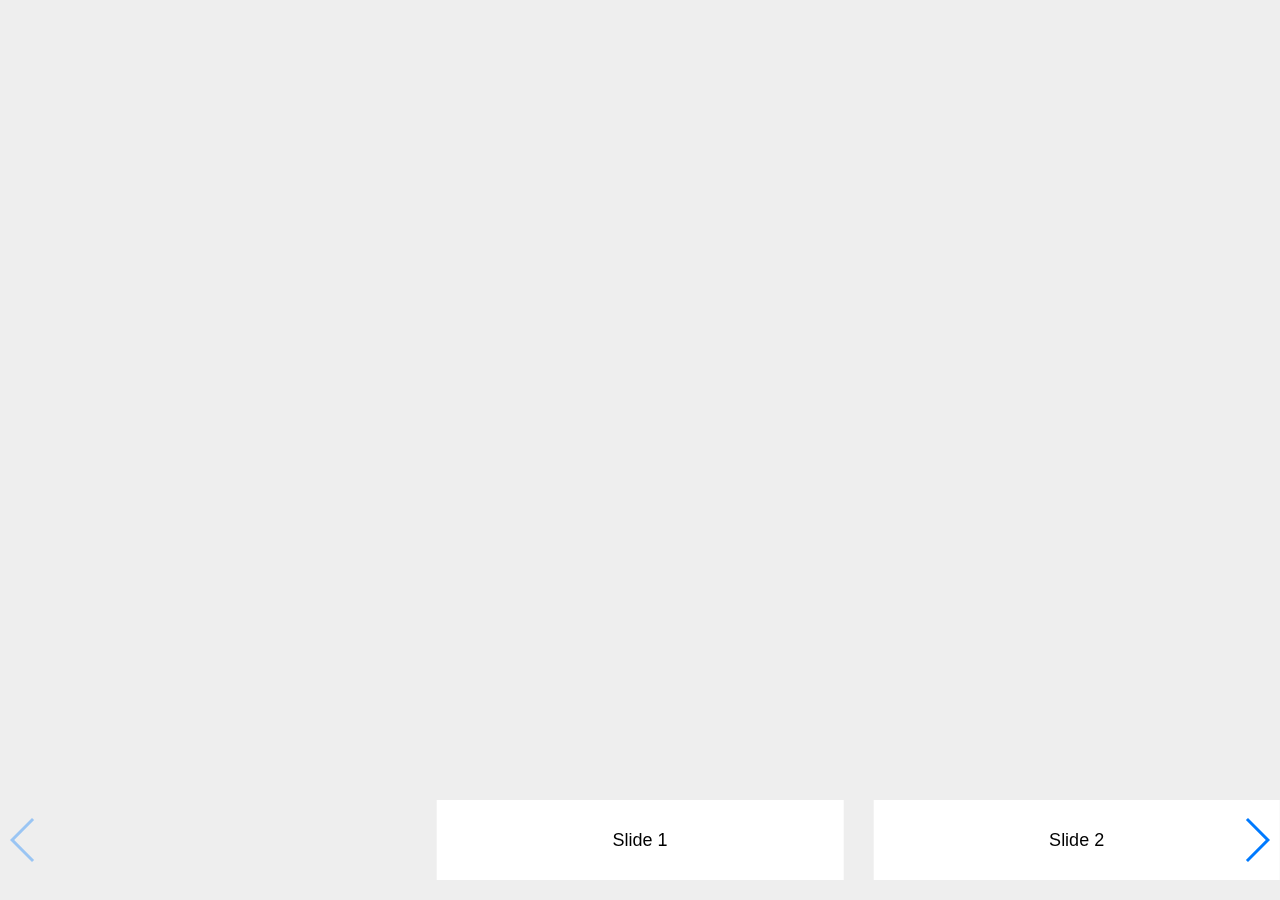
==== index.html @ f242bdab "fix touch" ====
<!DOCTYPE html>
<html lang="en">
<head>
    <meta charset="utf-8">
    <title>gallery-native-demo</title>
    <meta name="viewport" content="width=device-width, initial-scale=1, minimum-scale=1, maximum-scale=1">
    <link rel="stylesheet" href="style.css">
</head>
<body>
    <div class="swiper-container">
        <div class="swiper-wrapper">
            <div class="swiper-slide">Slide 1</div>
            <div class="swiper-slide">Slide 2</div>
            <div class="swiper-slide">Slide 3</div>
            <div class="swiper-slide">Slide 4</div>
            <div class="swiper-slide">Slide 5</div>
            <div class="swiper-slide">Slide 6</div>
            <div class="swiper-slide">Slide 7</div>
            <div class="swiper-slide">Slide 8</div>
            <div class="swiper-slide">Slide 9</div>
        </div>
        <div class="swiper-button-next"></div>
        <div class="swiper-button-prev"></div>
    </div>
    <script src="script.js"></script>
    <!-- Initialize Swiper -->
    <script>
    var swiper = new Swiper('.swiper-container', {
        pagination: '.swiper-pagination',
        nextButton: '.swiper-button-next',
        prevButton: '.swiper-button-prev',
        slidesPerView: 3,
        centeredSlides: true,
        paginationClickable: true,
        spaceBetween: 30,
    });
    </script>
</body>
</html>
---- style.css ----
/**
 * Swiper 3.4.2
 * Most modern mobile touch slider and framework with hardware accelerated transitions
 *
 * http://www.idangero.us/swiper/
 *
 * Copyright 2017, Vladimir Kharlampidi
 * The iDangero.us
 * http://www.idangero.us/
 *
 * Licensed under MIT
 *
 * Released on: March 10, 2017
 */
 body {
     background: #eee;
     font-family: Helvetica Neue, Helvetica, Arial, sans-serif;
     font-size: 14px;
     color:#000;
     margin: 0;
     padding: 0;
 }
 .swiper-container {
     width: 100%;
     height: 80px;
     margin: 20px auto;
 }
 .swiper-slide {
     text-align: center;
     font-size: 18px;
     background: #fff;

     /* Center slide text vertically */
     display: -webkit-box;
     display: -ms-flexbox;
     display: -webkit-flex;
     display: flex;
     -webkit-box-pack: center;
     -ms-flex-pack: center;
     -webkit-justify-content: center;
     justify-content: center;
     -webkit-box-align: center;
     -ms-flex-align: center;
     -webkit-align-items: center;
     align-items: center;
 }
 .append-buttons {
     text-align: center;
     margin-top: 20px;
 }
 .append-buttons a {
     display: inline-block;
     border: 1px solid #007aff;
     color: #007aff;
     text-decoration: none;
     padding: 4px 10px;
     border-radius: 4px;
     margin: 0 10px;
     font-size: 13px;
 }

.swiper-container {
  margin-left: auto;
  margin-right: auto;
  position: relative;
  overflow: hidden;
  /* Fix of Webkit flickering */
  z-index: 1;
  position: absolute;
  bottom: 0px;
}
.swiper-container-no-flexbox .swiper-slide {
  float: left;
}
.swiper-container-vertical > .swiper-wrapper {
  -webkit-box-orient: vertical;
  -moz-box-orient: vertical;
  -ms-flex-direction: column;
  -webkit-flex-direction: column;
  flex-direction: column;
}
.swiper-wrapper {
  position: relative;
  width: 100%;
  height: 100%;
  z-index: 1;
  display: -webkit-box;
  display: -moz-box;
  display: -ms-flexbox;
  display: -webkit-flex;
  display: flex;
  -webkit-transition-property: -webkit-transform;
  -moz-transition-property: -moz-transform;
  -o-transition-property: -o-transform;
  -ms-transition-property: -ms-transform;
  transition-property: transform;
  -webkit-box-sizing: content-box;
  -moz-box-sizing: content-box;
  box-sizing: content-box;
}
.swiper-container-android .swiper-slide,
.swiper-wrapper {
  -webkit-transform: translate3d(0px, 0, 0);
  -moz-transform: translate3d(0px, 0, 0);
  -o-transform: translate(0px, 0px);
  -ms-transform: translate3d(0px, 0, 0);
  transform: translate3d(0px, 0, 0);
}
.swiper-container-multirow > .swiper-wrapper {
  -webkit-box-lines: multiple;
  -moz-box-lines: multiple;
  -ms-flex-wrap: wrap;
  -webkit-flex-wrap: wrap;
  flex-wrap: wrap;
}
.swiper-container-free-mode > .swiper-wrapper {
  -webkit-transition-timing-function: ease-out;
  -moz-transition-timing-function: ease-out;
  -ms-transition-timing-function: ease-out;
  -o-transition-timing-function: ease-out;
  transition-timing-function: ease-out;
  margin: 0 auto;
}
.swiper-slide {
  -webkit-flex-shrink: 0;
  -ms-flex: 0 0 auto;
  flex-shrink: 0;
  width: 100%;
  height: 100%;
  position: relative;
}
/* Auto Height */
.swiper-container-autoheight,
.swiper-container-autoheight .swiper-slide {
  height: auto;
}
.swiper-container-autoheight .swiper-wrapper {
  -webkit-box-align: start;
  -ms-flex-align: start;
  -webkit-align-items: flex-start;
  align-items: flex-start;
  -webkit-transition-property: -webkit-transform, height;
  -moz-transition-property: -moz-transform;
  -o-transition-property: -o-transform;
  -ms-transition-property: -ms-transform;
  transition-property: transform, height;
}
/* a11y */
.swiper-container .swiper-notification {
  position: absolute;
  left: 0;
  top: 0;
  pointer-events: none;
  opacity: 0;
  z-index: -1000;
}
/* IE10 Windows Phone 8 Fixes */
.swiper-wp8-horizontal {
  -ms-touch-action: pan-y;
  touch-action: pan-y;
}
.swiper-wp8-vertical {
  -ms-touch-action: pan-x;
  touch-action: pan-x;
}
/* Arrows */
.swiper-button-prev,
.swiper-button-next {
  position: absolute;
  top: 50%;
  width: 27px;
  height: 44px;
  margin-top: -22px;
  z-index: 10;
  cursor: pointer;
  -moz-background-size: 27px 44px;
  -webkit-background-size: 27px 44px;
  background-size: 27px 44px;
  background-position: center;
  background-repeat: no-repeat;
}
.swiper-button-prev.swiper-button-disabled,
.swiper-button-next.swiper-button-disabled {
  opacity: 0.35;
  cursor: auto;
  pointer-events: none;
}
.swiper-button-prev,
.swiper-container-rtl .swiper-button-next {
  background-image: url("data:image/svg+xml;charset=utf-8,%3Csvg%20xmlns%3D'http%3A%2F%2Fwww.w3.org%2F2000%2Fsvg'%20viewBox%3D'0%200%2027%2044'%3E%3Cpath%20d%3D'M0%2C22L22%2C0l2.1%2C2.1L4.2%2C22l19.9%2C19.9L22%2C44L0%2C22L0%2C22L0%2C22z'%20fill%3D'%23007aff'%2F%3E%3C%2Fsvg%3E");
  left: 10px;
  right: auto;
}
.swiper-button-prev.swiper-button-black,
.swiper-container-rtl .swiper-button-next.swiper-button-black {
  background-image: url("data:image/svg+xml;charset=utf-8,%3Csvg%20xmlns%3D'http%3A%2F%2Fwww.w3.org%2F2000%2Fsvg'%20viewBox%3D'0%200%2027%2044'%3E%3Cpath%20d%3D'M0%2C22L22%2C0l2.1%2C2.1L4.2%2C22l19.9%2C19.9L22%2C44L0%2C22L0%2C22L0%2C22z'%20fill%3D'%23000000'%2F%3E%3C%2Fsvg%3E");
}
.swiper-button-prev.swiper-button-white,
.swiper-container-rtl .swiper-button-next.swiper-button-white {
  background-image: url("data:image/svg+xml;charset=utf-8,%3Csvg%20xmlns%3D'http%3A%2F%2Fwww.w3.org%2F2000%2Fsvg'%20viewBox%3D'0%200%2027%2044'%3E%3Cpath%20d%3D'M0%2C22L22%2C0l2.1%2C2.1L4.2%2C22l19.9%2C19.9L22%2C44L0%2C22L0%2C22L0%2C22z'%20fill%3D'%23ffffff'%2F%3E%3C%2Fsvg%3E");
}
.swiper-button-next,
.swiper-container-rtl .swiper-button-prev {
  background-image: url("data:image/svg+xml;charset=utf-8,%3Csvg%20xmlns%3D'http%3A%2F%2Fwww.w3.org%2F2000%2Fsvg'%20viewBox%3D'0%200%2027%2044'%3E%3Cpath%20d%3D'M27%2C22L27%2C22L5%2C44l-2.1-2.1L22.8%2C22L2.9%2C2.1L5%2C0L27%2C22L27%2C22z'%20fill%3D'%23007aff'%2F%3E%3C%2Fsvg%3E");
  right: 10px;
  left: auto;
}
.swiper-button-next.swiper-button-black,
.swiper-container-rtl .swiper-button-prev.swiper-button-black {
  background-image: url("data:image/svg+xml;charset=utf-8,%3Csvg%20xmlns%3D'http%3A%2F%2Fwww.w3.org%2F2000%2Fsvg'%20viewBox%3D'0%200%2027%2044'%3E%3Cpath%20d%3D'M27%2C22L27%2C22L5%2C44l-2.1-2.1L22.8%2C22L2.9%2C2.1L5%2C0L27%2C22L27%2C22z'%20fill%3D'%23000000'%2F%3E%3C%2Fsvg%3E");
}
.swiper-button-next.swiper-button-white,
.swiper-container-rtl .swiper-button-prev.swiper-button-white {
  background-image: url("data:image/svg+xml;charset=utf-8,%3Csvg%20xmlns%3D'http%3A%2F%2Fwww.w3.org%2F2000%2Fsvg'%20viewBox%3D'0%200%2027%2044'%3E%3Cpath%20d%3D'M27%2C22L27%2C22L5%2C44l-2.1-2.1L22.8%2C22L2.9%2C2.1L5%2C0L27%2C22L27%2C22z'%20fill%3D'%23ffffff'%2F%3E%3C%2Fsvg%3E");
}
/* Pagination Styles */
.swiper-pagination {
  position: absolute;
  text-align: center;
  -webkit-transition: 300ms;
  -moz-transition: 300ms;
  -o-transition: 300ms;
  transition: 300ms;
  -webkit-transform: translate3d(0, 0, 0);
  -ms-transform: translate3d(0, 0, 0);
  -o-transform: translate3d(0, 0, 0);
  transform: translate3d(0, 0, 0);
  z-index: 10;
}
.swiper-pagination.swiper-pagination-hidden {
  opacity: 0;
}
/* Common Styles */
.swiper-pagination-fraction,
.swiper-pagination-custom,
.swiper-container-horizontal > .swiper-pagination-bullets {
  bottom: 10px;
  left: 0;
  width: 100%;
}
/* Bullets */
.swiper-pagination-bullet {
  width: 8px;
  height: 8px;
  display: inline-block;
  border-radius: 100%;
  background: #000;
  opacity: 0.2;
}
button.swiper-pagination-bullet {
  border: none;
  margin: 0;
  padding: 0;
  box-shadow: none;
  -moz-appearance: none;
  -ms-appearance: none;
  -webkit-appearance: none;
  appearance: none;
}
.swiper-pagination-clickable .swiper-pagination-bullet {
  cursor: pointer;
}
.swiper-pagination-white .swiper-pagination-bullet {
  background: #fff;
}
.swiper-pagination-bullet-active {
  opacity: 1;
  background: #007aff;
}
.swiper-pagination-white .swiper-pagination-bullet-active {
  background: #fff;
}
.swiper-pagination-black .swiper-pagination-bullet-active {
  background: #000;
}
.swiper-container-vertical > .swiper-pagination-bullets {
  right: 10px;
  top: 50%;
  -webkit-transform: translate3d(0px, -50%, 0);
  -moz-transform: translate3d(0px, -50%, 0);
  -o-transform: translate(0px, -50%);
  -ms-transform: translate3d(0px, -50%, 0);
  transform: translate3d(0px, -50%, 0);
}
.swiper-container-vertical > .swiper-pagination-bullets .swiper-pagination-bullet {
  margin: 5px 0;
  display: block;
}
.swiper-container-horizontal > .swiper-pagination-bullets .swiper-pagination-bullet {
  margin: 0 5px;
}
/* Progress */
.swiper-pagination-progress {
  background: rgba(0, 0, 0, 0.25);
  position: absolute;
}
.swiper-pagination-progress .swiper-pagination-progressbar {
  background: #007aff;
  position: absolute;
  left: 0;
  top: 0;
  width: 100%;
  height: 100%;
  -webkit-transform: scale(0);
  -ms-transform: scale(0);
  -o-transform: scale(0);
  transform: scale(0);
  -webkit-transform-origin: left top;
  -moz-transform-origin: left top;
  -ms-transform-origin: left top;
  -o-transform-origin: left top;
  transform-origin: left top;
}
.swiper-container-rtl .swiper-pagination-progress .swiper-pagination-progressbar {
  -webkit-transform-origin: right top;
  -moz-transform-origin: right top;
  -ms-transform-origin: right top;
  -o-transform-origin: right top;
  transform-origin: right top;
}
.swiper-container-horizontal > .swiper-pagination-progress {
  width: 100%;
  height: 4px;
  left: 0;
  top: 0;
}
.swiper-container-vertical > .swiper-pagination-progress {
  width: 4px;
  height: 100%;
  left: 0;
  top: 0;
}
.swiper-pagination-progress.swiper-pagination-white {
  background: rgba(255, 255, 255, 0.5);
}
.swiper-pagination-progress.swiper-pagination-white .swiper-pagination-progressbar {
  background: #fff;
}
.swiper-pagination-progress.swiper-pagination-black .swiper-pagination-progressbar {
  background: #000;
}
/* 3D Container */
.swiper-container-3d {
  -webkit-perspective: 1200px;
  -moz-perspective: 1200px;
  -o-perspective: 1200px;
  perspective: 1200px;
}
.swiper-container-3d .swiper-wrapper,
.swiper-container-3d .swiper-slide,
.swiper-container-3d .swiper-slide-shadow-left,
.swiper-container-3d .swiper-slide-shadow-right,
.swiper-container-3d .swiper-slide-shadow-top,
.swiper-container-3d .swiper-slide-shadow-bottom,
.swiper-container-3d .swiper-cube-shadow {
  -webkit-transform-style: preserve-3d;
  -moz-transform-style: preserve-3d;
  -ms-transform-style: preserve-3d;
  transform-style: preserve-3d;
}
.swiper-container-3d .swiper-slide-shadow-left,
.swiper-container-3d .swiper-slide-shadow-right,
.swiper-container-3d .swiper-slide-shadow-top,
.swiper-container-3d .swiper-slide-shadow-bottom {
  position: absolute;
  left: 0;
  top: 0;
  width: 100%;
  height: 100%;
  pointer-events: none;
  z-index: 10;
}
.swiper-container-3d .swiper-slide-shadow-left {
  background-image: -webkit-gradient(linear, left top, right top, from(rgba(0, 0, 0, 0.5)), to(rgba(0, 0, 0, 0)));
  /* Safari 4+, Chrome */
  background-image: -webkit-linear-gradient(right, rgba(0, 0, 0, 0.5), rgba(0, 0, 0, 0));
  /* Chrome 10+, Safari 5.1+, iOS 5+ */
  background-image: -moz-linear-gradient(right, rgba(0, 0, 0, 0.5), rgba(0, 0, 0, 0));
  /* Firefox 3.6-15 */
  background-image: -o-linear-gradient(right, rgba(0, 0, 0, 0.5), rgba(0, 0, 0, 0));
  /* Opera 11.10-12.00 */
  background-image: linear-gradient(to left, rgba(0, 0, 0, 0.5), rgba(0, 0, 0, 0));
  /* Firefox 16+, IE10, Opera 12.50+ */
}
.swiper-container-3d .swiper-slide-shadow-right {
  background-image: -webkit-gradient(linear, right top, left top, from(rgba(0, 0, 0, 0.5)), to(rgba(0, 0, 0, 0)));
  /* Safari 4+, Chrome */
  background-image: -webkit-linear-gradient(left, rgba(0, 0, 0, 0.5), rgba(0, 0, 0, 0));
  /* Chrome 10+, Safari 5.1+, iOS 5+ */
  background-image: -moz-linear-gradient(left, rgba(0, 0, 0, 0.5), rgba(0, 0, 0, 0));
  /* Firefox 3.6-15 */
  background-image: -o-linear-gradient(left, rgba(0, 0, 0, 0.5), rgba(0, 0, 0, 0));
  /* Opera 11.10-12.00 */
  background-image: linear-gradient(to right, rgba(0, 0, 0, 0.5), rgba(0, 0, 0, 0));
  /* Firefox 16+, IE10, Opera 12.50+ */
}
.swiper-container-3d .swiper-slide-shadow-top {
  background-image: -webkit-gradient(linear, left top, left bottom, from(rgba(0, 0, 0, 0.5)), to(rgba(0, 0, 0, 0)));
  /* Safari 4+, Chrome */
  background-image: -webkit-linear-gradient(bottom, rgba(0, 0, 0, 0.5), rgba(0, 0, 0, 0));
  /* Chrome 10+, Safari 5.1+, iOS 5+ */
  background-image: -moz-linear-gradient(bottom, rgba(0, 0, 0, 0.5), rgba(0, 0, 0, 0));
  /* Firefox 3.6-15 */
  background-image: -o-linear-gradient(bottom, rgba(0, 0, 0, 0.5), rgba(0, 0, 0, 0));
  /* Opera 11.10-12.00 */
  background-image: linear-gradient(to top, rgba(0, 0, 0, 0.5), rgba(0, 0, 0, 0));
  /* Firefox 16+, IE10, Opera 12.50+ */
}
.swiper-container-3d .swiper-slide-shadow-bottom {
  background-image: -webkit-gradient(linear, left bottom, left top, from(rgba(0, 0, 0, 0.5)), to(rgba(0, 0, 0, 0)));
  /* Safari 4+, Chrome */
  background-image: -webkit-linear-gradient(top, rgba(0, 0, 0, 0.5), rgba(0, 0, 0, 0));
  /* Chrome 10+, Safari 5.1+, iOS 5+ */
  background-image: -moz-linear-gradient(top, rgba(0, 0, 0, 0.5), rgba(0, 0, 0, 0));
  /* Firefox 3.6-15 */
  background-image: -o-linear-gradient(top, rgba(0, 0, 0, 0.5), rgba(0, 0, 0, 0));
  /* Opera 11.10-12.00 */
  background-image: linear-gradient(to bottom, rgba(0, 0, 0, 0.5), rgba(0, 0, 0, 0));
  /* Firefox 16+, IE10, Opera 12.50+ */
}
/* Coverflow */
.swiper-container-coverflow .swiper-wrapper,
.swiper-container-flip .swiper-wrapper {
  /* Windows 8 IE 10 fix */
  -ms-perspective: 1200px;
}
/* Cube + Flip */
.swiper-container-cube,
.swiper-container-flip {
  overflow: visible;
}
.swiper-container-cube .swiper-slide,
.swiper-container-flip .swiper-slide {
  pointer-events: none;
  -webkit-backface-visibility: hidden;
  -moz-backface-visibility: hidden;
  -ms-backface-visibility: hidden;
  backface-visibility: hidden;
  z-index: 1;
}
.swiper-container-cube .swiper-slide .swiper-slide,
.swiper-container-flip .swiper-slide .swiper-slide {
  pointer-events: none;
}
.swiper-container-cube .swiper-slide-active,
.swiper-container-flip .swiper-slide-active,
.swiper-container-cube .swiper-slide-active .swiper-slide-active,
.swiper-container-flip .swiper-slide-active .swiper-slide-active {
  pointer-events: auto;
}
.swiper-container-cube .swiper-slide-shadow-top,
.swiper-container-flip .swiper-slide-shadow-top,
.swiper-container-cube .swiper-slide-shadow-bottom,
.swiper-container-flip .swiper-slide-shadow-bottom,
.swiper-container-cube .swiper-slide-shadow-left,
.swiper-container-flip .swiper-slide-shadow-left,
.swiper-container-cube .swiper-slide-shadow-right,
.swiper-container-flip .swiper-slide-shadow-right {
  z-index: 0;
  -webkit-backface-visibility: hidden;
  -moz-backface-visibility: hidden;
  -ms-backface-visibility: hidden;
  backface-visibility: hidden;
}
/* Cube */
.swiper-container-cube .swiper-slide {
  visibility: hidden;
  -webkit-transform-origin: 0 0;
  -moz-transform-origin: 0 0;
  -ms-transform-origin: 0 0;
  transform-origin: 0 0;
  width: 100%;
  height: 100%;
}
.swiper-container-cube.swiper-container-rtl .swiper-slide {
  -webkit-transform-origin: 100% 0;
  -moz-transform-origin: 100% 0;
  -ms-transform-origin: 100% 0;
  transform-origin: 100% 0;
}
.swiper-container-cube .swiper-slide-active,
.swiper-container-cube .swiper-slide-next,
.swiper-container-cube .swiper-slide-prev,
.swiper-container-cube .swiper-slide-next + .swiper-slide {
  pointer-events: auto;
  visibility: visible;
}
.swiper-container-cube .swiper-cube-shadow {
  position: absolute;
  left: 0;
  bottom: 0px;
  width: 100%;
  height: 100%;
  background: #000;
  opacity: 0.6;
  -webkit-filter: blur(50px);
  filter: blur(50px);
  z-index: 0;
}
/* Fade */
.swiper-container-fade.swiper-container-free-mode .swiper-slide {
  -webkit-transition-timing-function: ease-out;
  -moz-transition-timing-function: ease-out;
  -ms-transition-timing-function: ease-out;
  -o-transition-timing-function: ease-out;
  transition-timing-function: ease-out;
}
.swiper-container-fade .swiper-slide {
  pointer-events: none;
  -webkit-transition-property: opacity;
  -moz-transition-property: opacity;
  -o-transition-property: opacity;
  transition-property: opacity;
}
.swiper-container-fade .swiper-slide .swiper-slide {
  pointer-events: none;
}
.swiper-container-fade .swiper-slide-active,
.swiper-container-fade .swiper-slide-active .swiper-slide-active {
  pointer-events: auto;
}
.swiper-zoom-container {
  width: 100%;
  height: 100%;
  display: -webkit-box;
  display: -moz-box;
  display: -ms-flexbox;
  display: -webkit-flex;
  display: flex;
  -webkit-box-pack: center;
  -moz-box-pack: center;
  -ms-flex-pack: center;
  -webkit-justify-content: center;
  justify-content: center;
  -webkit-box-align: center;
  -moz-box-align: center;
  -ms-flex-align: center;
  -webkit-align-items: center;
  align-items: center;
  text-align: center;
}
.swiper-zoom-container > img,
.swiper-zoom-container > svg,
.swiper-zoom-container > canvas {
  max-width: 100%;
  max-height: 100%;
  object-fit: contain;
}
/* Scrollbar */
.swiper-scrollbar {
  border-radius: 10px;
  position: relative;
  -ms-touch-action: none;
  background: rgba(0, 0, 0, 0.1);
}
.swiper-container-horizontal > .swiper-scrollbar {
  position: absolute;
  left: 1%;
  bottom: 3px;
  z-index: 50;
  height: 5px;
  width: 98%;
}
.swiper-container-vertical > .swiper-scrollbar {
  position: absolute;
  right: 3px;
  top: 1%;
  z-index: 50;
  width: 5px;
  height: 98%;
}
.swiper-scrollbar-drag {
  height: 100%;
  width: 100%;
  position: relative;
  background: rgba(0, 0, 0, 0.5);
  border-radius: 10px;
  left: 0;
  top: 0;
}
.swiper-scrollbar-cursor-drag {
  cursor: move;
}
/* Preloader */
.swiper-lazy-preloader {
  width: 42px;
  height: 42px;
  position: absolute;
  left: 50%;
  top: 50%;
  margin-left: -21px;
  margin-top: -21px;
  z-index: 10;
  -webkit-transform-origin: 50%;
  -moz-transform-origin: 50%;
  transform-origin: 50%;
  -webkit-animation: swiper-preloader-spin 1s steps(12, end) infinite;
  -moz-animation: swiper-preloader-spin 1s steps(12, end) infinite;
  animation: swiper-preloader-spin 1s steps(12, end) infinite;
}
.swiper-lazy-preloader:after {
  display: block;
  content: "";
  width: 100%;
  height: 100%;
  background-image: url("data:image/svg+xml;charset=utf-8,%3Csvg%20viewBox%3D'0%200%20120%20120'%20xmlns%3D'http%3A%2F%2Fwww.w3.org%2F2000%2Fsvg'%20xmlns%3Axlink%3D'http%3A%2F%2Fwww.w3.org%2F1999%2Fxlink'%3E%3Cdefs%3E%3Cline%20id%3D'l'%20x1%3D'60'%20x2%3D'60'%20y1%3D'7'%20y2%3D'27'%20stroke%3D'%236c6c6c'%20stroke-width%3D'11'%20stroke-linecap%3D'round'%2F%3E%3C%2Fdefs%3E%3Cg%3E%3Cuse%20xlink%3Ahref%3D'%23l'%20opacity%3D'.27'%2F%3E%3Cuse%20xlink%3Ahref%3D'%23l'%20opacity%3D'.27'%20transform%3D'rotate(30%2060%2C60)'%2F%3E%3Cuse%20xlink%3Ahref%3D'%23l'%20opacity%3D'.27'%20transform%3D'rotate(60%2060%2C60)'%2F%3E%3Cuse%20xlink%3Ahref%3D'%23l'%20opacity%3D'.27'%20transform%3D'rotate(90%2060%2C60)'%2F%3E%3Cuse%20xlink%3Ahref%3D'%23l'%20opacity%3D'.27'%20transform%3D'rotate(120%2060%2C60)'%2F%3E%3Cuse%20xlink%3Ahref%3D'%23l'%20opacity%3D'.27'%20transform%3D'rotate(150%2060%2C60)'%2F%3E%3Cuse%20xlink%3Ahref%3D'%23l'%20opacity%3D'.37'%20transform%3D'rotate(180%2060%2C60)'%2F%3E%3Cuse%20xlink%3Ahref%3D'%23l'%20opacity%3D'.46'%20transform%3D'rotate(210%2060%2C60)'%2F%3E%3Cuse%20xlink%3Ahref%3D'%23l'%20opacity%3D'.56'%20transform%3D'rotate(240%2060%2C60)'%2F%3E%3Cuse%20xlink%3Ahref%3D'%23l'%20opacity%3D'.66'%20transform%3D'rotate(270%2060%2C60)'%2F%3E%3Cuse%20xlink%3Ahref%3D'%23l'%20opacity%3D'.75'%20transform%3D'rotate(300%2060%2C60)'%2F%3E%3Cuse%20xlink%3Ahref%3D'%23l'%20opacity%3D'.85'%20transform%3D'rotate(330%2060%2C60)'%2F%3E%3C%2Fg%3E%3C%2Fsvg%3E");
  background-position: 50%;
  -webkit-background-size: 100%;
  background-size: 100%;
  background-repeat: no-repeat;
}
.swiper-lazy-preloader-white:after {
  background-image: url("data:image/svg+xml;charset=utf-8,%3Csvg%20viewBox%3D'0%200%20120%20120'%20xmlns%3D'http%3A%2F%2Fwww.w3.org%2F2000%2Fsvg'%20xmlns%3Axlink%3D'http%3A%2F%2Fwww.w3.org%2F1999%2Fxlink'%3E%3Cdefs%3E%3Cline%20id%3D'l'%20x1%3D'60'%20x2%3D'60'%20y1%3D'7'%20y2%3D'27'%20stroke%3D'%23fff'%20stroke-width%3D'11'%20stroke-linecap%3D'round'%2F%3E%3C%2Fdefs%3E%3Cg%3E%3Cuse%20xlink%3Ahref%3D'%23l'%20opacity%3D'.27'%2F%3E%3Cuse%20xlink%3Ahref%3D'%23l'%20opacity%3D'.27'%20transform%3D'rotate(30%2060%2C60)'%2F%3E%3Cuse%20xlink%3Ahref%3D'%23l'%20opacity%3D'.27'%20transform%3D'rotate(60%2060%2C60)'%2F%3E%3Cuse%20xlink%3Ahref%3D'%23l'%20opacity%3D'.27'%20transform%3D'rotate(90%2060%2C60)'%2F%3E%3Cuse%20xlink%3Ahref%3D'%23l'%20opacity%3D'.27'%20transform%3D'rotate(120%2060%2C60)'%2F%3E%3Cuse%20xlink%3Ahref%3D'%23l'%20opacity%3D'.27'%20transform%3D'rotate(150%2060%2C60)'%2F%3E%3Cuse%20xlink%3Ahref%3D'%23l'%20opacity%3D'.37'%20transform%3D'rotate(180%2060%2C60)'%2F%3E%3Cuse%20xlink%3Ahref%3D'%23l'%20opacity%3D'.46'%20transform%3D'rotate(210%2060%2C60)'%2F%3E%3Cuse%20xlink%3Ahref%3D'%23l'%20opacity%3D'.56'%20transform%3D'rotate(240%2060%2C60)'%2F%3E%3Cuse%20xlink%3Ahref%3D'%23l'%20opacity%3D'.66'%20transform%3D'rotate(270%2060%2C60)'%2F%3E%3Cuse%20xlink%3Ahref%3D'%23l'%20opacity%3D'.75'%20transform%3D'rotate(300%2060%2C60)'%2F%3E%3Cuse%20xlink%3Ahref%3D'%23l'%20opacity%3D'.85'%20transform%3D'rotate(330%2060%2C60)'%2F%3E%3C%2Fg%3E%3C%2Fsvg%3E");
}
@-webkit-keyframes swiper-preloader-spin {
  100% {
    -webkit-transform: rotate(360deg);
  }
}
@keyframes swiper-preloader-spin {
  100% {
    transform: rotate(360deg);
  }
}
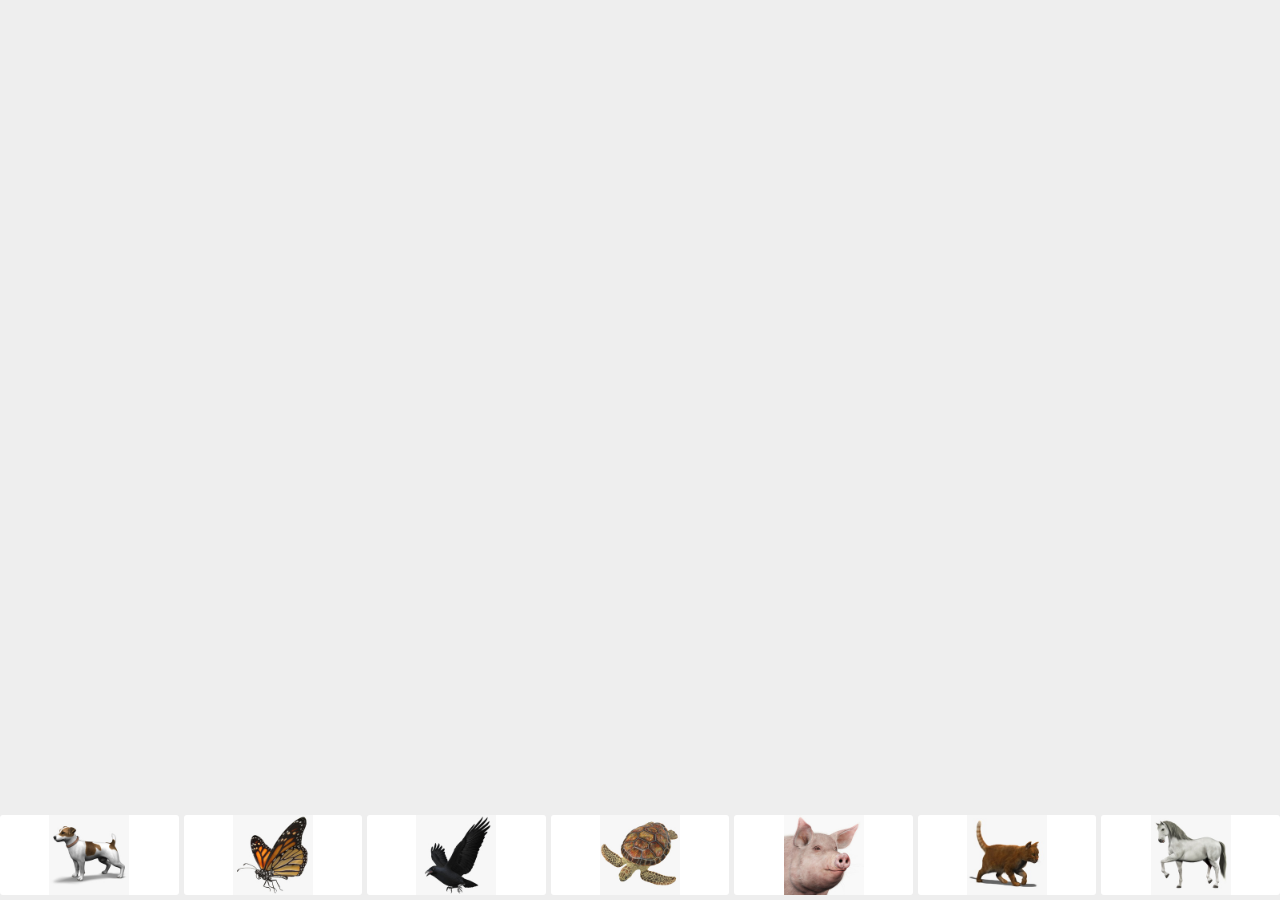
==== commit 14932e19: "add design" ====
--- a/index.html
+++ b/index.html
@@ -3,36 +3,38 @@
 <head>
     <meta charset="utf-8">
     <title>gallery-native-demo</title>
-    <meta name="viewport" content="width=device-width, initial-scale=1, minimum-scale=1, maximum-scale=1">
+	<meta name="apple-mobile-web-app-status-bar-style" content="black">
+    <meta name="viewport" content="width=device-width, initial-scale=1.0, minimum-scale=1.0, maximum-scale=1.0, user-scalable=no">
     <link rel="stylesheet" href="style.css">
 </head>
 <body>
     <div class="swiper-container">
         <div class="swiper-wrapper">
-            <div class="swiper-slide">Slide 1</div>
-            <div class="swiper-slide">Slide 2</div>
-            <div class="swiper-slide">Slide 3</div>
-            <div class="swiper-slide">Slide 4</div>
-            <div class="swiper-slide">Slide 5</div>
-            <div class="swiper-slide">Slide 6</div>
-            <div class="swiper-slide">Slide 7</div>
-            <div class="swiper-slide">Slide 8</div>
-            <div class="swiper-slide">Slide 9</div>
+            <div class="swiper-slide"><img src="assets/thumbnail01.jpg" alt="Thumb"></div>
+            <div class="swiper-slide"><img src="assets/thumbnail02.jpg" alt="Thumb"></div>
+            <div class="swiper-slide"><img src="assets/thumbnail03.jpg" alt="Thumb"></div>
+            <div class="swiper-slide"><img src="assets/thumbnail04.jpg" alt="Thumb"></div>
+            <div class="swiper-slide"><img src="assets/thumbnail05.jpg" alt="Thumb"></div>
+            <div class="swiper-slide"><img src="assets/thumbnail06.jpg" alt="Thumb"></div>
+            <div class="swiper-slide"><img src="assets/thumbnail07.jpg" alt="Thumb"></div>
+            <div class="swiper-slide"><img src="assets/thumbnail08.jpg" alt="Thumb"></div>
+            <div class="swiper-slide"><img src="assets/thumbnail09.jpg" alt="Thumb"></div>
+            <div class="swiper-slide"><img src="assets/thumbnail010.jpg" alt="Thumb"></div>
         </div>
-        <div class="swiper-button-next"></div>
-        <div class="swiper-button-prev"></div>
+       <!-- <div class="swiper-button-next"></div>
+        <div class="swiper-button-prev"></div>-->
     </div>
     <script src="script.js"></script>
     <!-- Initialize Swiper -->
     <script>
     var swiper = new Swiper('.swiper-container', {
-        pagination: '.swiper-pagination',
-        nextButton: '.swiper-button-next',
-        prevButton: '.swiper-button-prev',
-        slidesPerView: 3,
-        centeredSlides: true,
-        paginationClickable: true,
-        spaceBetween: 30,
+        // pagination: '.swiper-pagination',
+        // nextButton: '.swiper-button-next',
+        // prevButton: '.swiper-button-prev',
+        slidesPerView: 7,
+        centeredSlides: false,
+        paginationClickable: false,
+        spaceBetween: 5,
     });
     </script>
 </body>
--- a/style.css
+++ b/style.css
@@ -12,24 +12,39 @@
  *
  * Released on: March 10, 2017
  */
- body {
+html{width: 100%;height: 100%;overflow:hidden;}
+
+ body{
      background: #eee;
      font-family: Helvetica Neue, Helvetica, Arial, sans-serif;
      font-size: 14px;
      color:#000;
      margin: 0;
      padding: 0;
+	 height: 100%;
+	 width: 100%;
+	 overflow:hidden;
+	 /* temporary */
+	 /*background: #666 url('assets/table_example_background.jpg') no-repeat center center;*/
+	 background-size: cover;
+	 /* temporary */
  }
  .swiper-container {
      width: 100%;
      height: 80px;
-     margin: 20px auto;
+     margin: 5px auto;
+ }
+ .swiper-slide img{
+	 max-height: 100%;
+	 max-width: 100%;
  }
  .swiper-slide {
      text-align: center;
      font-size: 18px;
      background: #fff;
-
+	border-radius: 3px;
+	-webkit-border-radius: 3px;
+	overflow: hidden;
      /* Center slide text vertically */
      display: -webkit-box;
      display: -ms-flexbox;
@@ -55,7 +70,7 @@
      text-decoration: none;
      padding: 4px 10px;
      border-radius: 4px;
-     margin: 0 10px;
+     margin: 0 5px;
      font-size: 13px;
  }
 
@@ -622,3 +637,11 @@
     transform: rotate(360deg);
   }
 }
+
+
+
+@media (max-width: 320px){
+	.swiper-container {
+		height: 60px;
+	}
+}
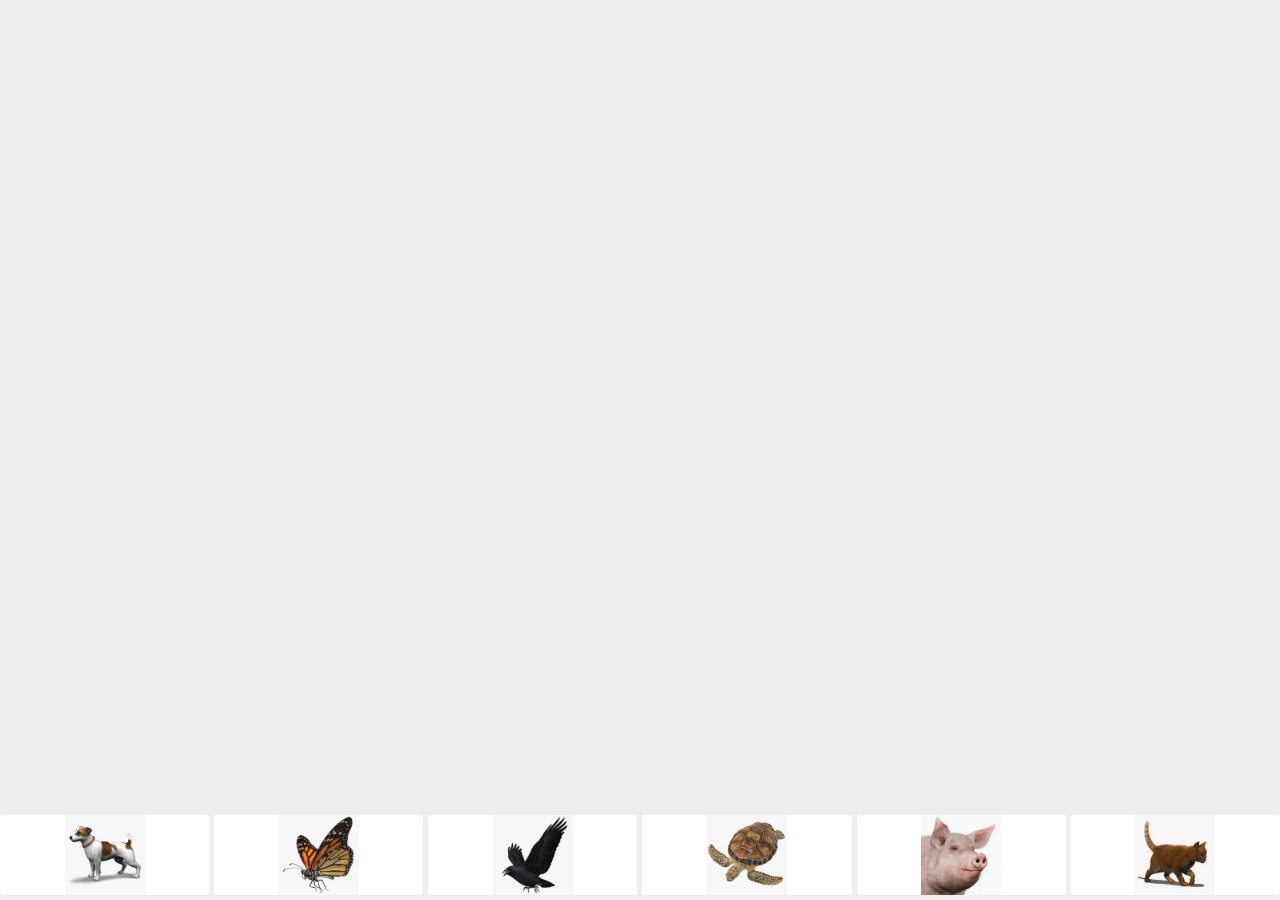
==== commit f50e2687: "fixed swipe" ====
--- a/index.html
+++ b/index.html
@@ -31,7 +31,7 @@
         // pagination: '.swiper-pagination',
         // nextButton: '.swiper-button-next',
         // prevButton: '.swiper-button-prev',
-        slidesPerView: 7,
+        slidesPerView: 6,
         centeredSlides: false,
         paginationClickable: false,
         spaceBetween: 5,
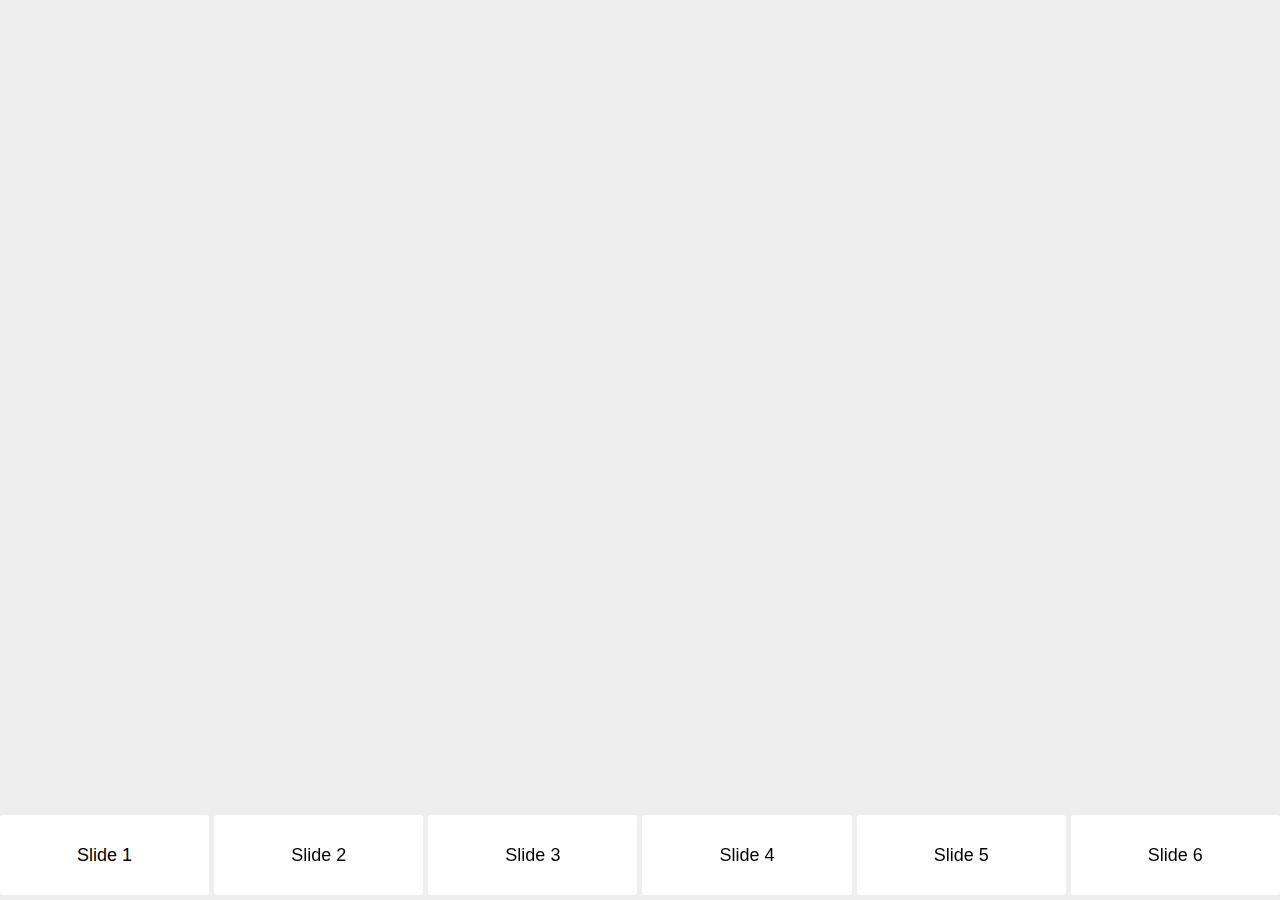
==== commit f1736211: "fixes for tests" ====
--- a/index.html
+++ b/index.html
@@ -1,41 +1,51 @@
 <!DOCTYPE html>
 <html lang="en">
 <head>
-    <meta charset="utf-8">
-    <title>gallery-native-demo</title>
-	<meta name="apple-mobile-web-app-status-bar-style" content="black">
-    <meta name="viewport" content="width=device-width, initial-scale=1.0, minimum-scale=1.0, maximum-scale=1.0, user-scalable=no">
-    <link rel="stylesheet" href="style.css">
+  <meta charset="utf-8">
+  <title>gallery-native-demo</title>
+  <meta name="apple-mobile-web-app-status-bar-style" content="black">
+  <meta name="viewport" content="width=device-width, initial-scale=1.0, minimum-scale=1.0, maximum-scale=1.0, user-scalable=no">
+  <link rel="stylesheet" href="style.css">
 </head>
 <body>
-    <div class="swiper-container">
-        <div class="swiper-wrapper">
-            <div class="swiper-slide"><img src="assets/thumbnail01.jpg" alt="Thumb"></div>
-            <div class="swiper-slide"><img src="assets/thumbnail02.jpg" alt="Thumb"></div>
-            <div class="swiper-slide"><img src="assets/thumbnail03.jpg" alt="Thumb"></div>
-            <div class="swiper-slide"><img src="assets/thumbnail04.jpg" alt="Thumb"></div>
-            <div class="swiper-slide"><img src="assets/thumbnail05.jpg" alt="Thumb"></div>
-            <div class="swiper-slide"><img src="assets/thumbnail06.jpg" alt="Thumb"></div>
-            <div class="swiper-slide"><img src="assets/thumbnail07.jpg" alt="Thumb"></div>
-            <div class="swiper-slide"><img src="assets/thumbnail08.jpg" alt="Thumb"></div>
-            <div class="swiper-slide"><img src="assets/thumbnail09.jpg" alt="Thumb"></div>
-            <div class="swiper-slide"><img src="assets/thumbnail010.jpg" alt="Thumb"></div>
-        </div>
-       <!-- <div class="swiper-button-next"></div>
-        <div class="swiper-button-prev"></div>-->
+  <div class="swiper-container">
+    <div class="swiper-wrapper">
+      <div class="swiper-slide">Slide 1</div>
+      <div class="swiper-slide">Slide 2</div>
+      <div class="swiper-slide">Slide 3</div>
+      <div class="swiper-slide">Slide 4</div>
+      <div class="swiper-slide">Slide 5</div>
+      <div class="swiper-slide">Slide 6</div>
+      <div class="swiper-slide">Slide 7</div>
+      <div class="swiper-slide">Slide 8</div>
+      <div class="swiper-slide">Slide 9</div>
+      <div class="swiper-slide">Slide 10</div>
     </div>
-    <script src="script.js"></script>
-    <!-- Initialize Swiper -->
-    <script>
-    var swiper = new Swiper('.swiper-container', {
-        // pagination: '.swiper-pagination',
-        // nextButton: '.swiper-button-next',
-        // prevButton: '.swiper-button-prev',
+  </div>
+  <script src="script.js"></script>
+  <script>
+    (function() {
+      var clientX;
+      var clientY;
+      var swiper = new Swiper('.swiper-container', {
         slidesPerView: 6,
         centeredSlides: false,
         paginationClickable: false,
         spaceBetween: 5,
-    });
-    </script>
+        onTouchStart: function(swiper, e) {
+          clientX = e.clientX;
+          clientY = e.clientY;
+        },
+        onTouchEnd: function(swiper, e) {
+          if (e.clientX == clientX && e.clientY == clientY) {
+            console.log('Click is working!');
+          } else if (e.target == document.body) {
+            console.log('onTouchEnd is working!');
+            console.log(e.target);
+          }
+        },
+      });
+    }());
+  </script>
 </body>
 </html>
--- a/style.css
+++ b/style.css
@@ -1,99 +1,92 @@
-/**
- * Swiper 3.4.2
- * Most modern mobile touch slider and framework with hardware accelerated transitions
- *
- * http://www.idangero.us/swiper/
- *
- * Copyright 2017, Vladimir Kharlampidi
- * The iDangero.us
- * http://www.idangero.us/
- *
- * Licensed under MIT
- *
- * Released on: March 10, 2017
- */
-html{width: 100%;height: 100%;overflow:hidden;}
-
- body{
-     background: #eee;
-     font-family: Helvetica Neue, Helvetica, Arial, sans-serif;
-     font-size: 14px;
-     color:#000;
-     margin: 0;
-     padding: 0;
-	 height: 100%;
-	 width: 100%;
-	 overflow:hidden;
-	 /* temporary */
-	 /*background: #666 url('assets/table_example_background.jpg') no-repeat center center;*/
-	 background-size: cover;
-	 /* temporary */
- }
- .swiper-container {
-     width: 100%;
-     height: 80px;
-     margin: 5px auto;
- }
- .swiper-slide img{
-	 max-height: 100%;
-	 max-width: 100%;
- }
- .swiper-slide {
-     text-align: center;
-     font-size: 18px;
-     background: #fff;
-	border-radius: 3px;
-	-webkit-border-radius: 3px;
-	overflow: hidden;
-     /* Center slide text vertically */
-     display: -webkit-box;
-     display: -ms-flexbox;
-     display: -webkit-flex;
-     display: flex;
-     -webkit-box-pack: center;
-     -ms-flex-pack: center;
-     -webkit-justify-content: center;
-     justify-content: center;
-     -webkit-box-align: center;
-     -ms-flex-align: center;
-     -webkit-align-items: center;
-     align-items: center;
- }
- .append-buttons {
-     text-align: center;
-     margin-top: 20px;
- }
- .append-buttons a {
-     display: inline-block;
-     border: 1px solid #007aff;
-     color: #007aff;
-     text-decoration: none;
-     padding: 4px 10px;
-     border-radius: 4px;
-     margin: 0 5px;
-     font-size: 13px;
- }
+html {
+  width: 100%;
+  height: 100%;
+  overflow: hidden;
+}
+
+body {
+  background: #eee;
+  font-family: Helvetica Neue, Helvetica, Arial, sans-serif;
+  font-size: 14px;
+  color: #000;
+  margin: 0;
+  padding: 0;
+  height: 100%;
+  width: 100%;
+  overflow: hidden;
+  background-size: cover;
+}
+
+.swiper-container {
+  width: 100%;
+  height: 80px;
+  margin: 5px auto;
+}
+
+.swiper-slide img {
+  max-height: 100%;
+  max-width: 100%;
+}
+
+.swiper-slide {
+  text-align: center;
+  font-size: 18px;
+  background: #fff;
+  border-radius: 3px;
+  -webkit-border-radius: 3px;
+  overflow: hidden;
+  display: -webkit-box;
+  display: -ms-flexbox;
+  display: -webkit-flex;
+  display: flex;
+  -webkit-box-pack: center;
+  -ms-flex-pack: center;
+  -webkit-justify-content: center;
+  justify-content: center;
+  -webkit-box-align: center;
+  -ms-flex-align: center;
+  -webkit-align-items: center;
+  align-items: center;
+}
+
+.append-buttons {
+  text-align: center;
+  margin-top: 20px;
+}
+
+.append-buttons a {
+  display: inline-block;
+  border: 1px solid #007aff;
+  color: #007aff;
+  text-decoration: none;
+  padding: 4px 10px;
+  border-radius: 4px;
+  margin: 0 5px;
+  font-size: 13px;
+}
 
 .swiper-container {
   margin-left: auto;
   margin-right: auto;
   position: relative;
   overflow: hidden;
-  /* Fix of Webkit flickering */
   z-index: 1;
   position: absolute;
   bottom: 0px;
 }
+
 .swiper-container-no-flexbox .swiper-slide {
   float: left;
 }
-.swiper-container-vertical > .swiper-wrapper {
+
+.swiper-container-vertical>.swiper-wrapper {
   -webkit-box-orient: vertical;
   -moz-box-orient: vertical;
   -ms-flex-direction: column;
   -webkit-flex-direction: column;
   flex-direction: column;
 }
+
 .swiper-wrapper {
   position: relative;
   width: 100%;
@@ -113,22 +106,24 @@
   -moz-box-sizing: content-box;
   box-sizing: content-box;
 }
-.swiper-container-android .swiper-slide,
-.swiper-wrapper {
+
+.swiper-container-android .swiper-slide, .swiper-wrapper {
   -webkit-transform: translate3d(0px, 0, 0);
   -moz-transform: translate3d(0px, 0, 0);
   -o-transform: translate(0px, 0px);
   -ms-transform: translate3d(0px, 0, 0);
   transform: translate3d(0px, 0, 0);
 }
-.swiper-container-multirow > .swiper-wrapper {
+
+.swiper-container-multirow>.swiper-wrapper {
   -webkit-box-lines: multiple;
   -moz-box-lines: multiple;
   -ms-flex-wrap: wrap;
   -webkit-flex-wrap: wrap;
   flex-wrap: wrap;
 }
-.swiper-container-free-mode > .swiper-wrapper {
+
+.swiper-container-free-mode>.swiper-wrapper {
   -webkit-transition-timing-function: ease-out;
   -moz-transition-timing-function: ease-out;
   -ms-transition-timing-function: ease-out;
@@ -136,6 +131,7 @@
   transition-timing-function: ease-out;
   margin: 0 auto;
 }
+
 .swiper-slide {
   -webkit-flex-shrink: 0;
   -ms-flex: 0 0 auto;
@@ -144,11 +140,11 @@
   height: 100%;
   position: relative;
 }
-/* Auto Height */
-.swiper-container-autoheight,
-.swiper-container-autoheight .swiper-slide {
+
+.swiper-container-autoheight, .swiper-container-autoheight .swiper-slide {
   height: auto;
 }
+
 .swiper-container-autoheight .swiper-wrapper {
   -webkit-box-align: start;
   -ms-flex-align: start;
@@ -160,7 +156,7 @@
   -ms-transition-property: -ms-transform;
   transition-property: transform, height;
 }
-/* a11y */
+
 .swiper-container .swiper-notification {
   position: absolute;
   left: 0;
@@ -169,18 +165,18 @@
   opacity: 0;
   z-index: -1000;
 }
-/* IE10 Windows Phone 8 Fixes */
+
 .swiper-wp8-horizontal {
   -ms-touch-action: pan-y;
   touch-action: pan-y;
 }
+
 .swiper-wp8-vertical {
   -ms-touch-action: pan-x;
   touch-action: pan-x;
 }
-/* Arrows */
-.swiper-button-prev,
-.swiper-button-next {
+
+.swiper-button-prev, .swiper-button-next {
   position: absolute;
   top: 50%;
   width: 27px;
@@ -194,41 +190,41 @@
   background-position: center;
   background-repeat: no-repeat;
 }
-.swiper-button-prev.swiper-button-disabled,
-.swiper-button-next.swiper-button-disabled {
+
+.swiper-button-prev.swiper-button-disabled, .swiper-button-next.swiper-button-disabled {
   opacity: 0.35;
   cursor: auto;
   pointer-events: none;
 }
-.swiper-button-prev,
-.swiper-container-rtl .swiper-button-next {
+
+.swiper-button-prev, .swiper-container-rtl .swiper-button-next {
   background-image: url("data:image/svg+xml;charset=utf-8,%3Csvg%20xmlns%3D'http%3A%2F%2Fwww.w3.org%2F2000%2Fsvg'%20viewBox%3D'0%200%2027%2044'%3E%3Cpath%20d%3D'M0%2C22L22%2C0l2.1%2C2.1L4.2%2C22l19.9%2C19.9L22%2C44L0%2C22L0%2C22L0%2C22z'%20fill%3D'%23007aff'%2F%3E%3C%2Fsvg%3E");
   left: 10px;
   right: auto;
 }
-.swiper-button-prev.swiper-button-black,
-.swiper-container-rtl .swiper-button-next.swiper-button-black {
+
+.swiper-button-prev.swiper-button-black, .swiper-container-rtl .swiper-button-next.swiper-button-black {
   background-image: url("data:image/svg+xml;charset=utf-8,%3Csvg%20xmlns%3D'http%3A%2F%2Fwww.w3.org%2F2000%2Fsvg'%20viewBox%3D'0%200%2027%2044'%3E%3Cpath%20d%3D'M0%2C22L22%2C0l2.1%2C2.1L4.2%2C22l19.9%2C19.9L22%2C44L0%2C22L0%2C22L0%2C22z'%20fill%3D'%23000000'%2F%3E%3C%2Fsvg%3E");
 }
-.swiper-button-prev.swiper-button-white,
-.swiper-container-rtl .swiper-button-next.swiper-button-white {
+
+.swiper-button-prev.swiper-button-white, .swiper-container-rtl .swiper-button-next.swiper-button-white {
   background-image: url("data:image/svg+xml;charset=utf-8,%3Csvg%20xmlns%3D'http%3A%2F%2Fwww.w3.org%2F2000%2Fsvg'%20viewBox%3D'0%200%2027%2044'%3E%3Cpath%20d%3D'M0%2C22L22%2C0l2.1%2C2.1L4.2%2C22l19.9%2C19.9L22%2C44L0%2C22L0%2C22L0%2C22z'%20fill%3D'%23ffffff'%2F%3E%3C%2Fsvg%3E");
 }
-.swiper-button-next,
-.swiper-container-rtl .swiper-button-prev {
+
+.swiper-button-next, .swiper-container-rtl .swiper-button-prev {
   background-image: url("data:image/svg+xml;charset=utf-8,%3Csvg%20xmlns%3D'http%3A%2F%2Fwww.w3.org%2F2000%2Fsvg'%20viewBox%3D'0%200%2027%2044'%3E%3Cpath%20d%3D'M27%2C22L27%2C22L5%2C44l-2.1-2.1L22.8%2C22L2.9%2C2.1L5%2C0L27%2C22L27%2C22z'%20fill%3D'%23007aff'%2F%3E%3C%2Fsvg%3E");
   right: 10px;
   left: auto;
 }
-.swiper-button-next.swiper-button-black,
-.swiper-container-rtl .swiper-button-prev.swiper-button-black {
+
+.swiper-button-next.swiper-button-black, .swiper-container-rtl .swiper-button-prev.swiper-button-black {
   background-image: url("data:image/svg+xml;charset=utf-8,%3Csvg%20xmlns%3D'http%3A%2F%2Fwww.w3.org%2F2000%2Fsvg'%20viewBox%3D'0%200%2027%2044'%3E%3Cpath%20d%3D'M27%2C22L27%2C22L5%2C44l-2.1-2.1L22.8%2C22L2.9%2C2.1L5%2C0L27%2C22L27%2C22z'%20fill%3D'%23000000'%2F%3E%3C%2Fsvg%3E");
 }
-.swiper-button-next.swiper-button-white,
-.swiper-container-rtl .swiper-button-prev.swiper-button-white {
+
+.swiper-button-next.swiper-button-white, .swiper-container-rtl .swiper-button-prev.swiper-button-white {
   background-image: url("data:image/svg+xml;charset=utf-8,%3Csvg%20xmlns%3D'http%3A%2F%2Fwww.w3.org%2F2000%2Fsvg'%20viewBox%3D'0%200%2027%2044'%3E%3Cpath%20d%3D'M27%2C22L27%2C22L5%2C44l-2.1-2.1L22.8%2C22L2.9%2C2.1L5%2C0L27%2C22L27%2C22z'%20fill%3D'%23ffffff'%2F%3E%3C%2Fsvg%3E");
 }
-/* Pagination Styles */
+
 .swiper-pagination {
   position: absolute;
   text-align: center;
@@ -242,18 +238,17 @@
   transform: translate3d(0, 0, 0);
   z-index: 10;
 }
+
 .swiper-pagination.swiper-pagination-hidden {
   opacity: 0;
 }
-/* Common Styles */
-.swiper-pagination-fraction,
-.swiper-pagination-custom,
-.swiper-container-horizontal > .swiper-pagination-bullets {
+
+.swiper-pagination-fraction, .swiper-pagination-custom, .swiper-container-horizontal>.swiper-pagination-bullets {
   bottom: 10px;
   left: 0;
   width: 100%;
 }
-/* Bullets */
+
 .swiper-pagination-bullet {
   width: 8px;
   height: 8px;
@@ -262,6 +257,7 @@
   background: #000;
   opacity: 0.2;
 }
+
 button.swiper-pagination-bullet {
   border: none;
   margin: 0;
@@ -272,23 +268,29 @@
   -webkit-appearance: none;
   appearance: none;
 }
+
 .swiper-pagination-clickable .swiper-pagination-bullet {
   cursor: pointer;
 }
+
 .swiper-pagination-white .swiper-pagination-bullet {
   background: #fff;
 }
+
 .swiper-pagination-bullet-active {
   opacity: 1;
   background: #007aff;
 }
+
 .swiper-pagination-white .swiper-pagination-bullet-active {
   background: #fff;
 }
+
 .swiper-pagination-black .swiper-pagination-bullet-active {
   background: #000;
 }
-.swiper-container-vertical > .swiper-pagination-bullets {
+
+.swiper-container-vertical>.swiper-pagination-bullets {
   right: 10px;
   top: 50%;
   -webkit-transform: translate3d(0px, -50%, 0);
@@ -297,18 +299,21 @@
   -ms-transform: translate3d(0px, -50%, 0);
   transform: translate3d(0px, -50%, 0);
 }
-.swiper-container-vertical > .swiper-pagination-bullets .swiper-pagination-bullet {
+
+.swiper-container-vertical>.swiper-pagination-bullets .swiper-pagination-bullet {
   margin: 5px 0;
   display: block;
 }
-.swiper-container-horizontal > .swiper-pagination-bullets .swiper-pagination-bullet {
+
+.swiper-container-horizontal>.swiper-pagination-bullets .swiper-pagination-bullet {
   margin: 0 5px;
 }
-/* Progress */
+
 .swiper-pagination-progress {
   background: rgba(0, 0, 0, 0.25);
   position: absolute;
 }
+
 .swiper-pagination-progress .swiper-pagination-progressbar {
   background: #007aff;
   position: absolute;
@@ -326,6 +331,7 @@
   -o-transform-origin: left top;
   transform-origin: left top;
 }
+
 .swiper-container-rtl .swiper-pagination-progress .swiper-pagination-progressbar {
   -webkit-transform-origin: right top;
   -moz-transform-origin: right top;
@@ -333,50 +339,48 @@
   -o-transform-origin: right top;
   transform-origin: right top;
 }
-.swiper-container-horizontal > .swiper-pagination-progress {
+
+.swiper-container-horizontal>.swiper-pagination-progress {
   width: 100%;
   height: 4px;
   left: 0;
   top: 0;
 }
-.swiper-container-vertical > .swiper-pagination-progress {
+
+.swiper-container-vertical>.swiper-pagination-progress {
   width: 4px;
   height: 100%;
   left: 0;
   top: 0;
 }
+
 .swiper-pagination-progress.swiper-pagination-white {
   background: rgba(255, 255, 255, 0.5);
 }
+
 .swiper-pagination-progress.swiper-pagination-white .swiper-pagination-progressbar {
   background: #fff;
 }
+
 .swiper-pagination-progress.swiper-pagination-black .swiper-pagination-progressbar {
   background: #000;
 }
-/* 3D Container */
+
 .swiper-container-3d {
   -webkit-perspective: 1200px;
   -moz-perspective: 1200px;
   -o-perspective: 1200px;
   perspective: 1200px;
 }
-.swiper-container-3d .swiper-wrapper,
-.swiper-container-3d .swiper-slide,
-.swiper-container-3d .swiper-slide-shadow-left,
-.swiper-container-3d .swiper-slide-shadow-right,
-.swiper-container-3d .swiper-slide-shadow-top,
-.swiper-container-3d .swiper-slide-shadow-bottom,
-.swiper-container-3d .swiper-cube-shadow {
+
+.swiper-container-3d .swiper-wrapper, .swiper-container-3d .swiper-slide, .swiper-container-3d .swiper-slide-shadow-left, .swiper-container-3d .swiper-slide-shadow-right, .swiper-container-3d .swiper-slide-shadow-top, .swiper-container-3d .swiper-slide-shadow-bottom, .swiper-container-3d .swiper-cube-shadow {
   -webkit-transform-style: preserve-3d;
   -moz-transform-style: preserve-3d;
   -ms-transform-style: preserve-3d;
   transform-style: preserve-3d;
 }
-.swiper-container-3d .swiper-slide-shadow-left,
-.swiper-container-3d .swiper-slide-shadow-right,
-.swiper-container-3d .swiper-slide-shadow-top,
-.swiper-container-3d .swiper-slide-shadow-bottom {
+
+.swiper-container-3d .swiper-slide-shadow-left, .swiper-container-3d .swiper-slide-shadow-right, .swiper-container-3d .swiper-slide-shadow-top, .swiper-container-3d .swiper-slide-shadow-bottom {
   position: absolute;
   left: 0;
   top: 0;
@@ -385,67 +389,48 @@
   pointer-events: none;
   z-index: 10;
 }
+
 .swiper-container-3d .swiper-slide-shadow-left {
   background-image: -webkit-gradient(linear, left top, right top, from(rgba(0, 0, 0, 0.5)), to(rgba(0, 0, 0, 0)));
-  /* Safari 4+, Chrome */
   background-image: -webkit-linear-gradient(right, rgba(0, 0, 0, 0.5), rgba(0, 0, 0, 0));
-  /* Chrome 10+, Safari 5.1+, iOS 5+ */
   background-image: -moz-linear-gradient(right, rgba(0, 0, 0, 0.5), rgba(0, 0, 0, 0));
-  /* Firefox 3.6-15 */
   background-image: -o-linear-gradient(right, rgba(0, 0, 0, 0.5), rgba(0, 0, 0, 0));
-  /* Opera 11.10-12.00 */
   background-image: linear-gradient(to left, rgba(0, 0, 0, 0.5), rgba(0, 0, 0, 0));
-  /* Firefox 16+, IE10, Opera 12.50+ */
-}
+}
+
 .swiper-container-3d .swiper-slide-shadow-right {
   background-image: -webkit-gradient(linear, right top, left top, from(rgba(0, 0, 0, 0.5)), to(rgba(0, 0, 0, 0)));
-  /* Safari 4+, Chrome */
   background-image: -webkit-linear-gradient(left, rgba(0, 0, 0, 0.5), rgba(0, 0, 0, 0));
-  /* Chrome 10+, Safari 5.1+, iOS 5+ */
   background-image: -moz-linear-gradient(left, rgba(0, 0, 0, 0.5), rgba(0, 0, 0, 0));
-  /* Firefox 3.6-15 */
   background-image: -o-linear-gradient(left, rgba(0, 0, 0, 0.5), rgba(0, 0, 0, 0));
-  /* Opera 11.10-12.00 */
   background-image: linear-gradient(to right, rgba(0, 0, 0, 0.5), rgba(0, 0, 0, 0));
-  /* Firefox 16+, IE10, Opera 12.50+ */
-}
+}
+
 .swiper-container-3d .swiper-slide-shadow-top {
   background-image: -webkit-gradient(linear, left top, left bottom, from(rgba(0, 0, 0, 0.5)), to(rgba(0, 0, 0, 0)));
-  /* Safari 4+, Chrome */
   background-image: -webkit-linear-gradient(bottom, rgba(0, 0, 0, 0.5), rgba(0, 0, 0, 0));
-  /* Chrome 10+, Safari 5.1+, iOS 5+ */
   background-image: -moz-linear-gradient(bottom, rgba(0, 0, 0, 0.5), rgba(0, 0, 0, 0));
-  /* Firefox 3.6-15 */
   background-image: -o-linear-gradient(bottom, rgba(0, 0, 0, 0.5), rgba(0, 0, 0, 0));
-  /* Opera 11.10-12.00 */
   background-image: linear-gradient(to top, rgba(0, 0, 0, 0.5), rgba(0, 0, 0, 0));
-  /* Firefox 16+, IE10, Opera 12.50+ */
-}
+}
+
 .swiper-container-3d .swiper-slide-shadow-bottom {
   background-image: -webkit-gradient(linear, left bottom, left top, from(rgba(0, 0, 0, 0.5)), to(rgba(0, 0, 0, 0)));
-  /* Safari 4+, Chrome */
   background-image: -webkit-linear-gradient(top, rgba(0, 0, 0, 0.5), rgba(0, 0, 0, 0));
-  /* Chrome 10+, Safari 5.1+, iOS 5+ */
   background-image: -moz-linear-gradient(top, rgba(0, 0, 0, 0.5), rgba(0, 0, 0, 0));
-  /* Firefox 3.6-15 */
   background-image: -o-linear-gradient(top, rgba(0, 0, 0, 0.5), rgba(0, 0, 0, 0));
-  /* Opera 11.10-12.00 */
   background-image: linear-gradient(to bottom, rgba(0, 0, 0, 0.5), rgba(0, 0, 0, 0));
-  /* Firefox 16+, IE10, Opera 12.50+ */
-}
-/* Coverflow */
-.swiper-container-coverflow .swiper-wrapper,
-.swiper-container-flip .swiper-wrapper {
-  /* Windows 8 IE 10 fix */
+}
+
+.swiper-container-coverflow .swiper-wrapper, .swiper-container-flip .swiper-wrapper {
   -ms-perspective: 1200px;
 }
-/* Cube + Flip */
-.swiper-container-cube,
-.swiper-container-flip {
+
+.swiper-container-cube, .swiper-container-flip {
   overflow: visible;
 }
-.swiper-container-cube .swiper-slide,
-.swiper-container-flip .swiper-slide {
+
+.swiper-container-cube .swiper-slide, .swiper-container-flip .swiper-slide {
   pointer-events: none;
   -webkit-backface-visibility: hidden;
   -moz-backface-visibility: hidden;
@@ -453,31 +438,23 @@
   backface-visibility: hidden;
   z-index: 1;
 }
-.swiper-container-cube .swiper-slide .swiper-slide,
-.swiper-container-flip .swiper-slide .swiper-slide {
+
+.swiper-container-cube .swiper-slide .swiper-slide, .swiper-container-flip .swiper-slide .swiper-slide {
   pointer-events: none;
 }
-.swiper-container-cube .swiper-slide-active,
-.swiper-container-flip .swiper-slide-active,
-.swiper-container-cube .swiper-slide-active .swiper-slide-active,
-.swiper-container-flip .swiper-slide-active .swiper-slide-active {
+
+.swiper-container-cube .swiper-slide-active, .swiper-container-flip .swiper-slide-active, .swiper-container-cube .swiper-slide-active .swiper-slide-active, .swiper-container-flip .swiper-slide-active .swiper-slide-active {
   pointer-events: auto;
 }
-.swiper-container-cube .swiper-slide-shadow-top,
-.swiper-container-flip .swiper-slide-shadow-top,
-.swiper-container-cube .swiper-slide-shadow-bottom,
-.swiper-container-flip .swiper-slide-shadow-bottom,
-.swiper-container-cube .swiper-slide-shadow-left,
-.swiper-container-flip .swiper-slide-shadow-left,
-.swiper-container-cube .swiper-slide-shadow-right,
-.swiper-container-flip .swiper-slide-shadow-right {
+
+.swiper-container-cube .swiper-slide-shadow-top, .swiper-container-flip .swiper-slide-shadow-top, .swiper-container-cube .swiper-slide-shadow-bottom, .swiper-container-flip .swiper-slide-shadow-bottom, .swiper-container-cube .swiper-slide-shadow-left, .swiper-container-flip .swiper-slide-shadow-left, .swiper-container-cube .swiper-slide-shadow-right, .swiper-container-flip .swiper-slide-shadow-right {
   z-index: 0;
   -webkit-backface-visibility: hidden;
   -moz-backface-visibility: hidden;
   -ms-backface-visibility: hidden;
   backface-visibility: hidden;
 }
-/* Cube */
+
 .swiper-container-cube .swiper-slide {
   visibility: hidden;
   -webkit-transform-origin: 0 0;
@@ -487,19 +464,19 @@
   width: 100%;
   height: 100%;
 }
+
 .swiper-container-cube.swiper-container-rtl .swiper-slide {
   -webkit-transform-origin: 100% 0;
   -moz-transform-origin: 100% 0;
   -ms-transform-origin: 100% 0;
   transform-origin: 100% 0;
 }
-.swiper-container-cube .swiper-slide-active,
-.swiper-container-cube .swiper-slide-next,
-.swiper-container-cube .swiper-slide-prev,
-.swiper-container-cube .swiper-slide-next + .swiper-slide {
+
+.swiper-container-cube .swiper-slide-active, .swiper-container-cube .swiper-slide-next, .swiper-container-cube .swiper-slide-prev, .swiper-container-cube .swiper-slide-next+.swiper-slide {
   pointer-events: auto;
   visibility: visible;
 }
+
 .swiper-container-cube .swiper-cube-shadow {
   position: absolute;
   left: 0;
@@ -512,7 +489,7 @@
   filter: blur(50px);
   z-index: 0;
 }
-/* Fade */
+
 .swiper-container-fade.swiper-container-free-mode .swiper-slide {
   -webkit-transition-timing-function: ease-out;
   -moz-transition-timing-function: ease-out;
@@ -520,6 +497,7 @@
   -o-transition-timing-function: ease-out;
   transition-timing-function: ease-out;
 }
+
 .swiper-container-fade .swiper-slide {
   pointer-events: none;
   -webkit-transition-property: opacity;
@@ -527,13 +505,15 @@
   -o-transition-property: opacity;
   transition-property: opacity;
 }
+
 .swiper-container-fade .swiper-slide .swiper-slide {
   pointer-events: none;
 }
-.swiper-container-fade .swiper-slide-active,
-.swiper-container-fade .swiper-slide-active .swiper-slide-active {
+
+.swiper-container-fade .swiper-slide-active, .swiper-container-fade .swiper-slide-active .swiper-slide-active {
   pointer-events: auto;
 }
+
 .swiper-zoom-container {
   width: 100%;
   height: 100%;
@@ -554,21 +534,21 @@
   align-items: center;
   text-align: center;
 }
-.swiper-zoom-container > img,
-.swiper-zoom-container > svg,
-.swiper-zoom-container > canvas {
+
+.swiper-zoom-container>img, .swiper-zoom-container>svg, .swiper-zoom-container>canvas {
   max-width: 100%;
   max-height: 100%;
   object-fit: contain;
 }
-/* Scrollbar */
+
 .swiper-scrollbar {
   border-radius: 10px;
   position: relative;
   -ms-touch-action: none;
   background: rgba(0, 0, 0, 0.1);
 }
-.swiper-container-horizontal > .swiper-scrollbar {
+
+.swiper-container-horizontal>.swiper-scrollbar {
   position: absolute;
   left: 1%;
   bottom: 3px;
@@ -576,7 +556,8 @@
   height: 5px;
   width: 98%;
 }
-.swiper-container-vertical > .swiper-scrollbar {
+
+.swiper-container-vertical>.swiper-scrollbar {
   position: absolute;
   right: 3px;
   top: 1%;
@@ -584,6 +565,7 @@
   width: 5px;
   height: 98%;
 }
+
 .swiper-scrollbar-drag {
   height: 100%;
   width: 100%;
@@ -593,10 +575,11 @@
   left: 0;
   top: 0;
 }
+
 .swiper-scrollbar-cursor-drag {
   cursor: move;
 }
-/* Preloader */
+
 .swiper-lazy-preloader {
   width: 42px;
   height: 42px;
@@ -613,6 +596,7 @@
   -moz-animation: swiper-preloader-spin 1s steps(12, end) infinite;
   animation: swiper-preloader-spin 1s steps(12, end) infinite;
 }
+
 .swiper-lazy-preloader:after {
   display: block;
   content: "";
@@ -624,24 +608,25 @@
   background-size: 100%;
   background-repeat: no-repeat;
 }
+
 .swiper-lazy-preloader-white:after {
   background-image: url("data:image/svg+xml;charset=utf-8,%3Csvg%20viewBox%3D'0%200%20120%20120'%20xmlns%3D'http%3A%2F%2Fwww.w3.org%2F2000%2Fsvg'%20xmlns%3Axlink%3D'http%3A%2F%2Fwww.w3.org%2F1999%2Fxlink'%3E%3Cdefs%3E%3Cline%20id%3D'l'%20x1%3D'60'%20x2%3D'60'%20y1%3D'7'%20y2%3D'27'%20stroke%3D'%23fff'%20stroke-width%3D'11'%20stroke-linecap%3D'round'%2F%3E%3C%2Fdefs%3E%3Cg%3E%3Cuse%20xlink%3Ahref%3D'%23l'%20opacity%3D'.27'%2F%3E%3Cuse%20xlink%3Ahref%3D'%23l'%20opacity%3D'.27'%20transform%3D'rotate(30%2060%2C60)'%2F%3E%3Cuse%20xlink%3Ahref%3D'%23l'%20opacity%3D'.27'%20transform%3D'rotate(60%2060%2C60)'%2F%3E%3Cuse%20xlink%3Ahref%3D'%23l'%20opacity%3D'.27'%20transform%3D'rotate(90%2060%2C60)'%2F%3E%3Cuse%20xlink%3Ahref%3D'%23l'%20opacity%3D'.27'%20transform%3D'rotate(120%2060%2C60)'%2F%3E%3Cuse%20xlink%3Ahref%3D'%23l'%20opacity%3D'.27'%20transform%3D'rotate(150%2060%2C60)'%2F%3E%3Cuse%20xlink%3Ahref%3D'%23l'%20opacity%3D'.37'%20transform%3D'rotate(180%2060%2C60)'%2F%3E%3Cuse%20xlink%3Ahref%3D'%23l'%20opacity%3D'.46'%20transform%3D'rotate(210%2060%2C60)'%2F%3E%3Cuse%20xlink%3Ahref%3D'%23l'%20opacity%3D'.56'%20transform%3D'rotate(240%2060%2C60)'%2F%3E%3Cuse%20xlink%3Ahref%3D'%23l'%20opacity%3D'.66'%20transform%3D'rotate(270%2060%2C60)'%2F%3E%3Cuse%20xlink%3Ahref%3D'%23l'%20opacity%3D'.75'%20transform%3D'rotate(300%2060%2C60)'%2F%3E%3Cuse%20xlink%3Ahref%3D'%23l'%20opacity%3D'.85'%20transform%3D'rotate(330%2060%2C60)'%2F%3E%3C%2Fg%3E%3C%2Fsvg%3E");
 }
+
 @-webkit-keyframes swiper-preloader-spin {
   100% {
     -webkit-transform: rotate(360deg);
   }
 }
+
 @keyframes swiper-preloader-spin {
   100% {
     transform: rotate(360deg);
   }
 }
 
-
-
-@media (max-width: 320px){
-	.swiper-container {
-		height: 60px;
-	}
-}
+@media (max-width: 320px) {
+  .swiper-container {
+    height: 60px;
+  }
+}
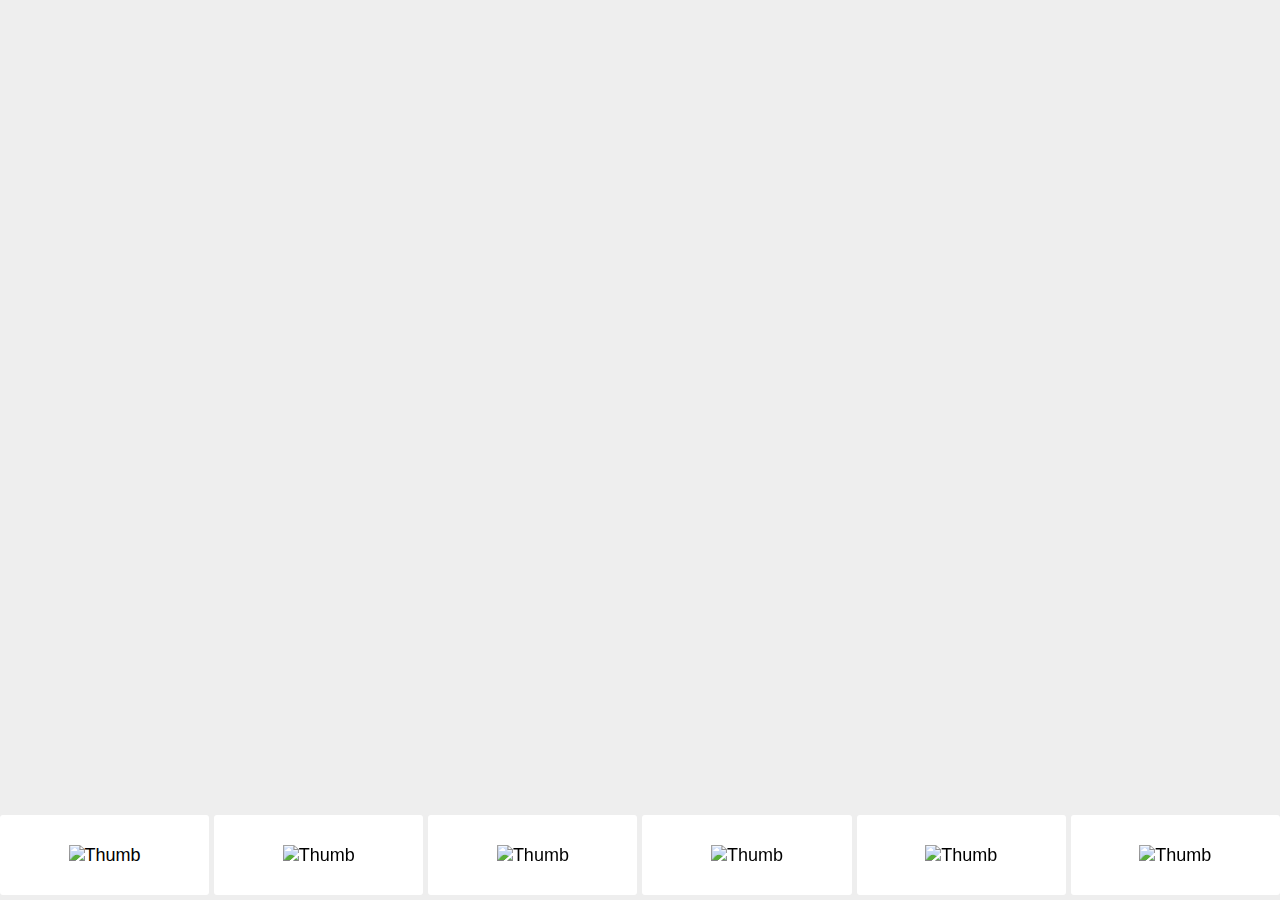
==== commit dd1a9179: "touch need last fix" ====
--- a/index.html
+++ b/index.html
@@ -8,18 +8,19 @@
   <link rel="stylesheet" href="style.css">
 </head>
 <body>
+  <div class="status-check"></div>
   <div class="swiper-container">
     <div class="swiper-wrapper">
-      <div class="swiper-slide">Slide 1</div>
-      <div class="swiper-slide">Slide 2</div>
-      <div class="swiper-slide">Slide 3</div>
-      <div class="swiper-slide">Slide 4</div>
-      <div class="swiper-slide">Slide 5</div>
-      <div class="swiper-slide">Slide 6</div>
-      <div class="swiper-slide">Slide 7</div>
-      <div class="swiper-slide">Slide 8</div>
-      <div class="swiper-slide">Slide 9</div>
-      <div class="swiper-slide">Slide 10</div>
+      <div class="swiper-slide"><img src="assets/thumbnail01.jpg" alt="Thumb"></div>
+      <div class="swiper-slide"><img src="assets/thumbnail02.jpg" alt="Thumb"></div>
+      <div class="swiper-slide"><img src="assets/thumbnail03.jpg" alt="Thumb"></div>
+      <div class="swiper-slide"><img src="assets/thumbnail04.jpg" alt="Thumb"></div>
+      <div class="swiper-slide"><img src="assets/thumbnail05.jpg" alt="Thumb"></div>
+      <div class="swiper-slide"><img src="assets/thumbnail06.jpg" alt="Thumb"></div>
+      <div class="swiper-slide"><img src="assets/thumbnail07.jpg" alt="Thumb"></div>
+      <div class="swiper-slide"><img src="assets/thumbnail08.jpg" alt="Thumb"></div>
+      <div class="swiper-slide"><img src="assets/thumbnail09.jpg" alt="Thumb"></div>
+      <div class="swiper-slide"><img src="assets/thumbnail010.jpg" alt="Thumb"></div>
     </div>
   </div>
   <script src="script.js"></script>
@@ -27,25 +28,41 @@
     (function() {
       var clientX;
       var clientY;
+      window.addEventListener('touchmove', function(e) {
+        e.preventDefault();
+      });
+      function statusCheck() {
+        document.querySelector('.status-check').innerHTML = 'Model is added!'
+        var delay = setTimeout(function() {
+          document.querySelector('.status-check').innerHTML = ''
+        }, 2000)
+      }
       var swiper = new Swiper('.swiper-container', {
         slidesPerView: 6,
         centeredSlides: false,
         paginationClickable: false,
         spaceBetween: 5,
         onTouchStart: function(swiper, e) {
+          e.preventDefault();
           clientX = e.clientX;
           clientY = e.clientY;
         },
         onTouchEnd: function(swiper, e) {
+          e.preventDefault();
           if (e.clientX == clientX && e.clientY == clientY) {
+            statusCheck()
             console.log('Click is working!');
           } else if (e.target == document.body) {
+            statusCheck()
             console.log('onTouchEnd is working!');
-            console.log(e.target);
+          } else {
+            console.log('Nothing!');
+            return;
           }
-        },
-      });
-    }());
+    }
+  })
+  }())
+;
   </script>
 </body>
 </html>
--- a/style.css
+++ b/style.css
@@ -15,6 +15,11 @@
   width: 100%;
   overflow: hidden;
   background-size: cover;
+}
+
+.status-check {
+  text-align: center;
+  font-size: 100px;
 }
 
 .swiper-container {
